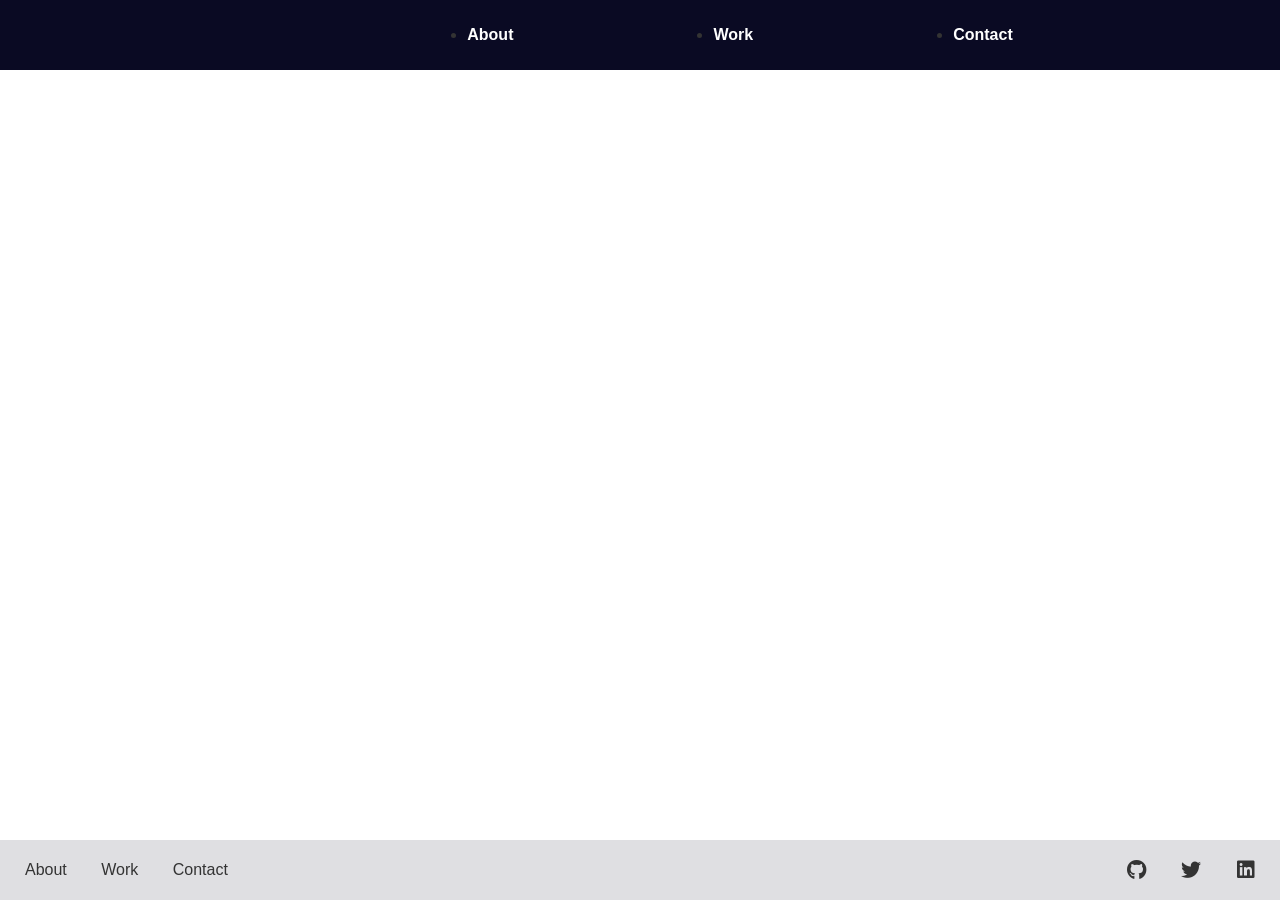
==== reuso-encabezado/index.html @ 434d72bb "ok" ====
<!DOCTYPE html>
<html lang="en">
<head>
    <meta charset="UTF-8">
    <meta http-equiv="X-UA-Compatible" content="IE=edge">
    <meta name="viewport" content="width=device-width, initial-scale=1.0">
    <title>Document</title>
    <link rel="stylesheet" href="../reuso-encabezado/styles.css">
    <link rel="stylesheet" href="https://cdnjs.cloudflare.com/ajax/libs/font-awesome/5.15.1/css/all.min.css" integrity="sha512-+4zCK9k+qNFUR5X+cKL9EIR+ZOhtIloNl9GIKS57V1MyNsYpYcUrUeQc9vNfzsWfV28IaLL3i96P9sdNyeRssA==" crossorigin="anonymous" />
    <script src="../reuso-encabezado/scripst.js"></script>
    <script src="../reuso-encabezado/footter.js"></script>
</head>
<body>
    <header-component></header-component>
    <main>
      <!-- Your page's content -->
    </main>
    <footer-component></footer-component>
  </body>
<html>
---- reuso-encabezado/styles.css ----
* {
    margin: 0;
    padding: 0;
    box-sizing: border-box;
  }
  
  html,
  body {
    height: 100%;
  }
  
  body {
    color: #333;
    font-family: sans-serif;
    display: flex;
    flex-direction: column;
  }
  
  main {
    flex: 1 0 auto;
  }
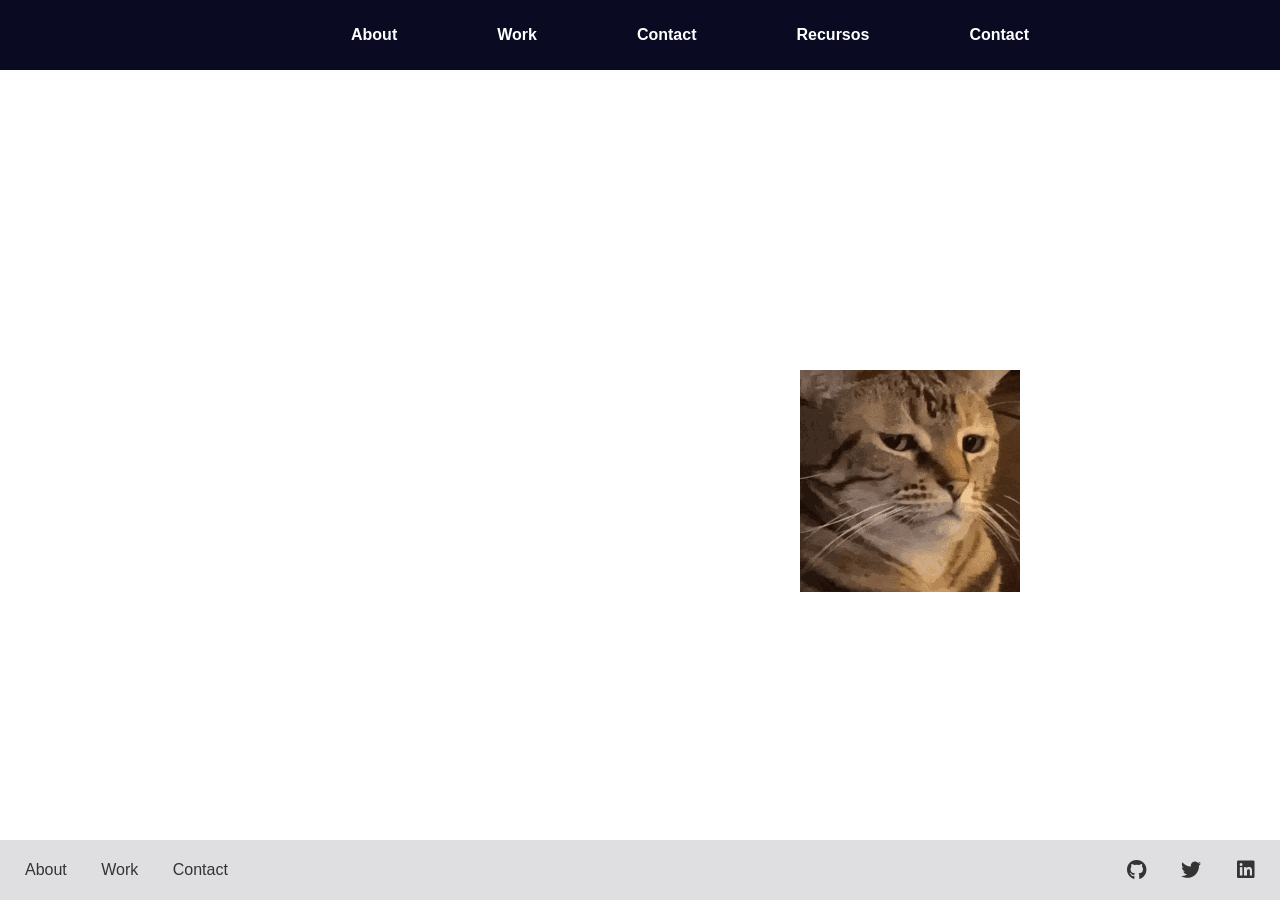
==== commit 4c50244d: "ok" ====
--- a/reuso-encabezado/index.html
+++ b/reuso-encabezado/index.html
@@ -13,7 +13,7 @@
 <body>
     <header-component></header-component>
     <main>
-      <!-- Your page's content -->
+      <img src="../reuso-encabezado/unnamed.gif" alt="">
     </main>
     <footer-component></footer-component>
   </body>
--- a/reuso-encabezado/styles.css
+++ b/reuso-encabezado/styles.css
@@ -18,4 +18,13 @@
   
   main {
     flex: 1 0 auto;
-  }+  }
+
+  img{
+      position: relative;
+      right: -800px;
+      top: 300px;
+      
+  }
+
+  
